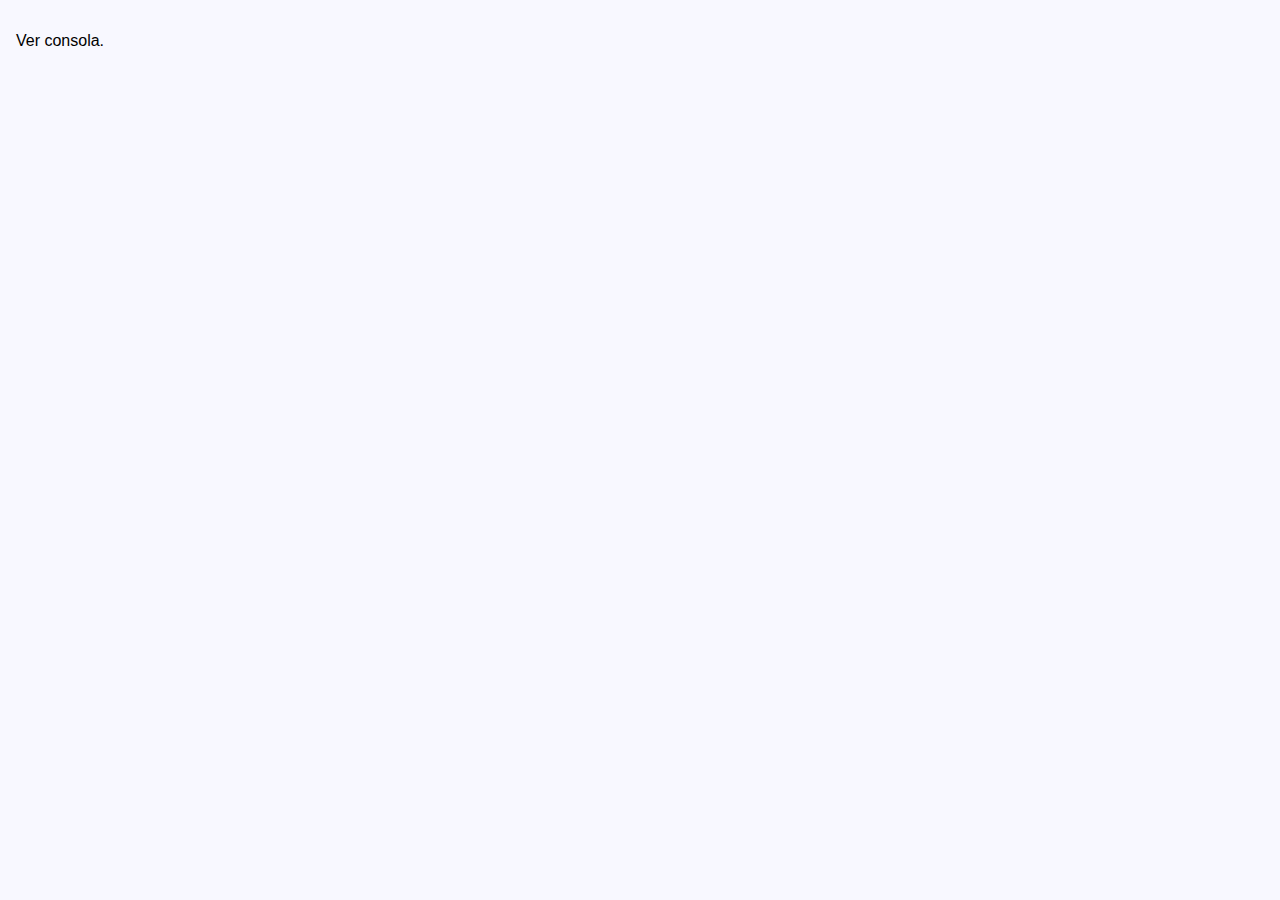
==== solutions/ejercicio2b.html @ fb1de67d "feat: solve exercise1a" ====
<html lang="es">
  <head>
    <meta charset="UTF-8" />
    <meta http-equiv="X-UA-Compatible" content="IE=edge" />
    <meta name="viewport" content="width=device-width, initial-scale=1.0" />
    <link rel="stylesheet" href="../style/main.css">
    <title>Solución al ejercicio 2b</title>
  </head>
  <body>
    <p>Ver consola.</p>
    <script src="../js/ejercicio2b.js"></script>
  </body>
</html>
---- style/main.css ----
* {
	margin: 0;
	padding: 0;
	box-sizing: border-box;
}

body {
	margin: 2em 1em;
    background-color: ghostwhite;
    font-family: Arial, Helvetica, sans-serif;
}

h1 {
    margin-bottom: 1em;
    color: midnightblue;
}

li {
    list-style-type: none;
    margin-bottom: 0.5em;
}

button {
	border: none;
	border-radius: 0.5em;
	width: 6em;
	padding: 1em 0em;
	font-size: 1em;
	cursor: pointer;
	color: white;
	background-color: #2196f3;
	box-shadow: 0 0 0.1em #999;
	outline: none;
	margin: 0.2em 0.3em;
}
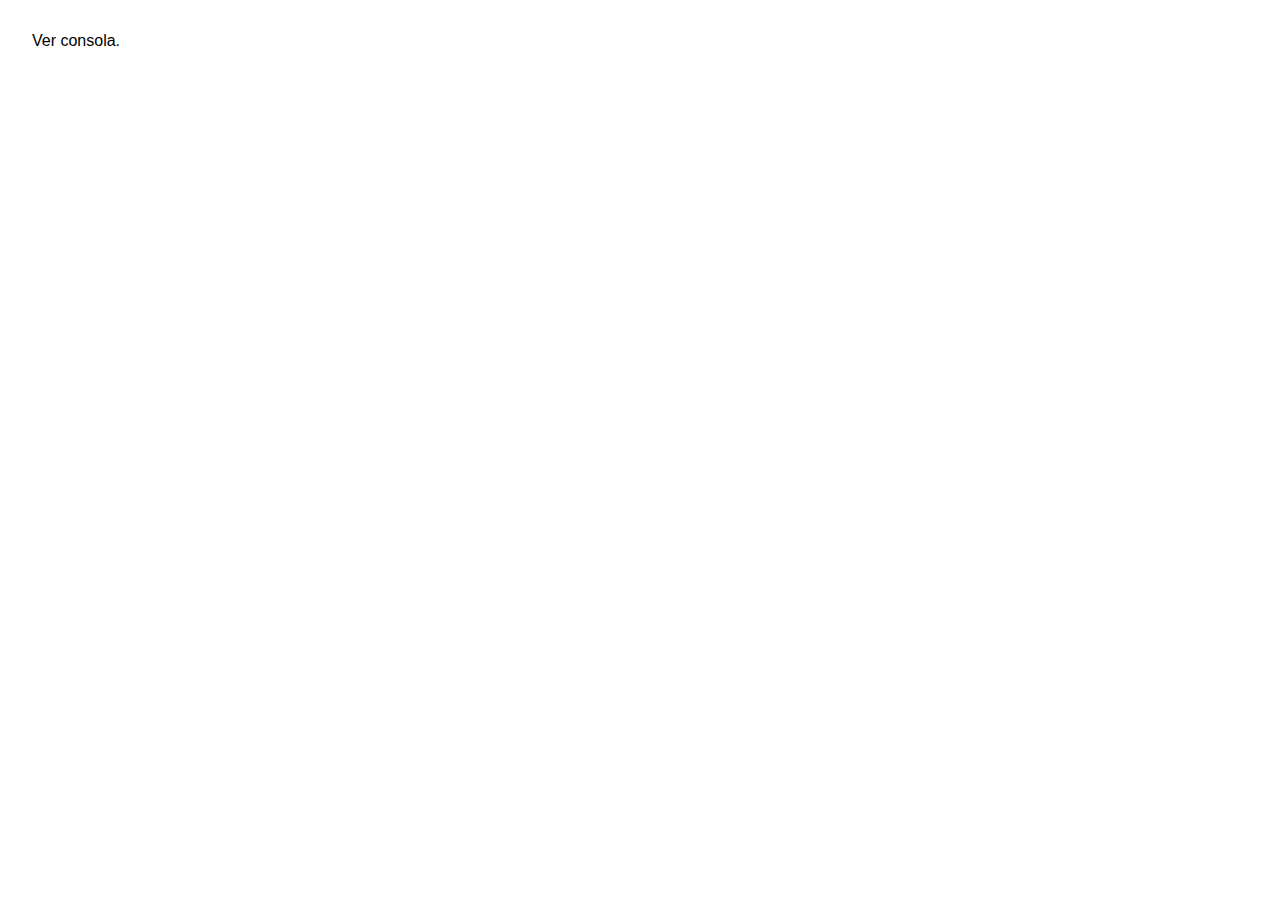
==== commit a9affe7a: "fix: correct file structure" ====
--- a/solutions/ejercicio2b.html
+++ b/solutions/ejercicio2b.html
@@ -7,7 +7,7 @@
     <title>Solución al ejercicio 2b</title>
   </head>
   <body>
-    <p>Ver consola.</p>
+    Ver consola.
     <script src="../js/ejercicio2b.js"></script>
   </body>
 </html>--- a/style/main.css
+++ b/style/main.css
@@ -5,31 +5,6 @@
 }
 
 body {
-	margin: 2em 1em;
-    background-color: ghostwhite;
+	margin: 2em 2em;
     font-family: Arial, Helvetica, sans-serif;
-}
-
-h1 {
-    margin-bottom: 1em;
-    color: midnightblue;
-}
-
-li {
-    list-style-type: none;
-    margin-bottom: 0.5em;
-}
-
-button {
-	border: none;
-	border-radius: 0.5em;
-	width: 6em;
-	padding: 1em 0em;
-	font-size: 1em;
-	cursor: pointer;
-	color: white;
-	background-color: #2196f3;
-	box-shadow: 0 0 0.1em #999;
-	outline: none;
-	margin: 0.2em 0.3em;
-}
+}